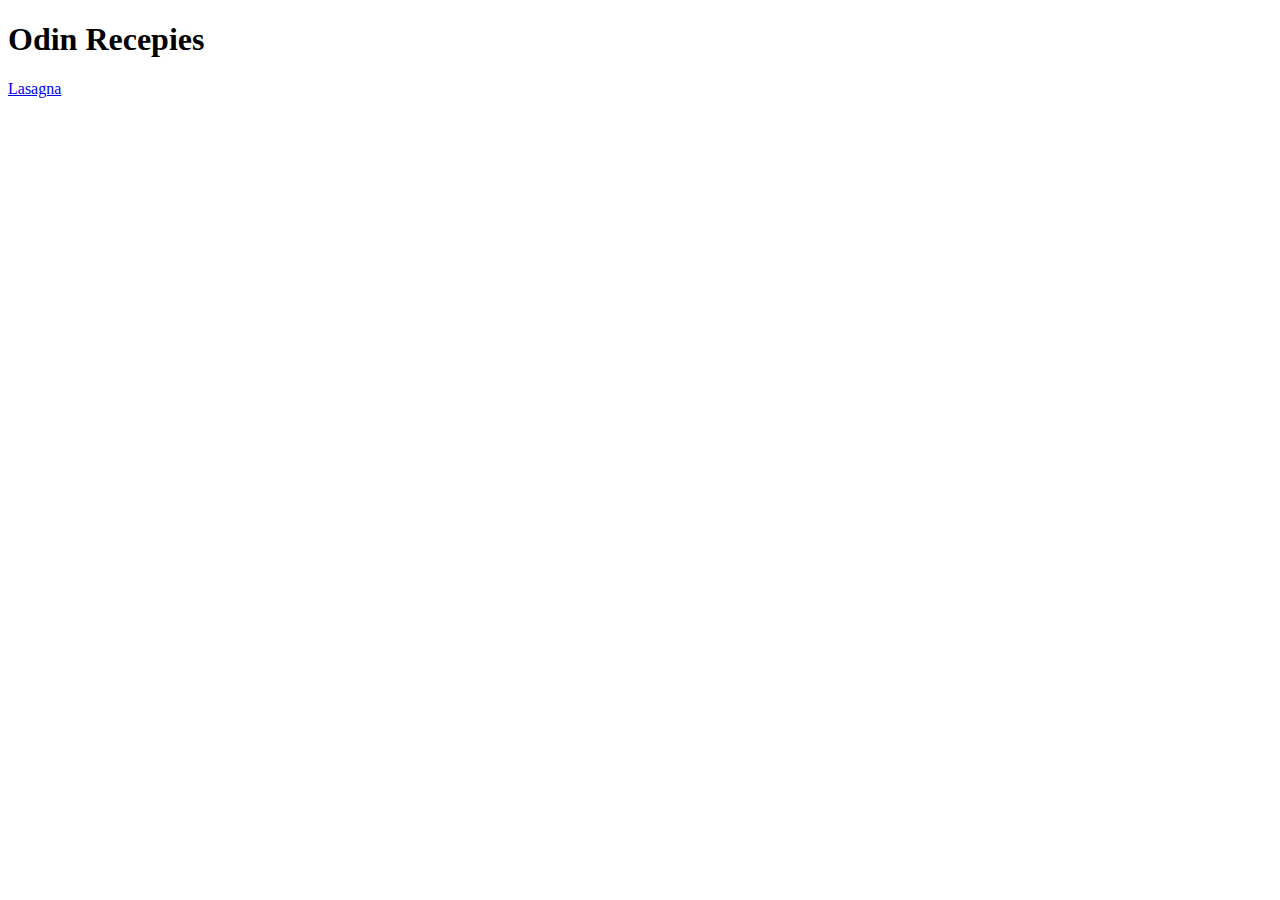
==== index.html @ 4176eac3 "Made index.html and lasagna.html" ====
<!DOCTYPE html>
<html lang="en">
<head>
    <meta charset="UTF-8">
    <meta http-equiv="X-UA-Compatible" content="IE=edge">
    <meta name="viewport" content="width=>, initial-scale=1.0">
    <title>Document</title>
</head>
<body>
    <h1>Odin Recepies</h1>
    <a href="recipes/lasagna.html">Lasagna</a>
</body>
</html>
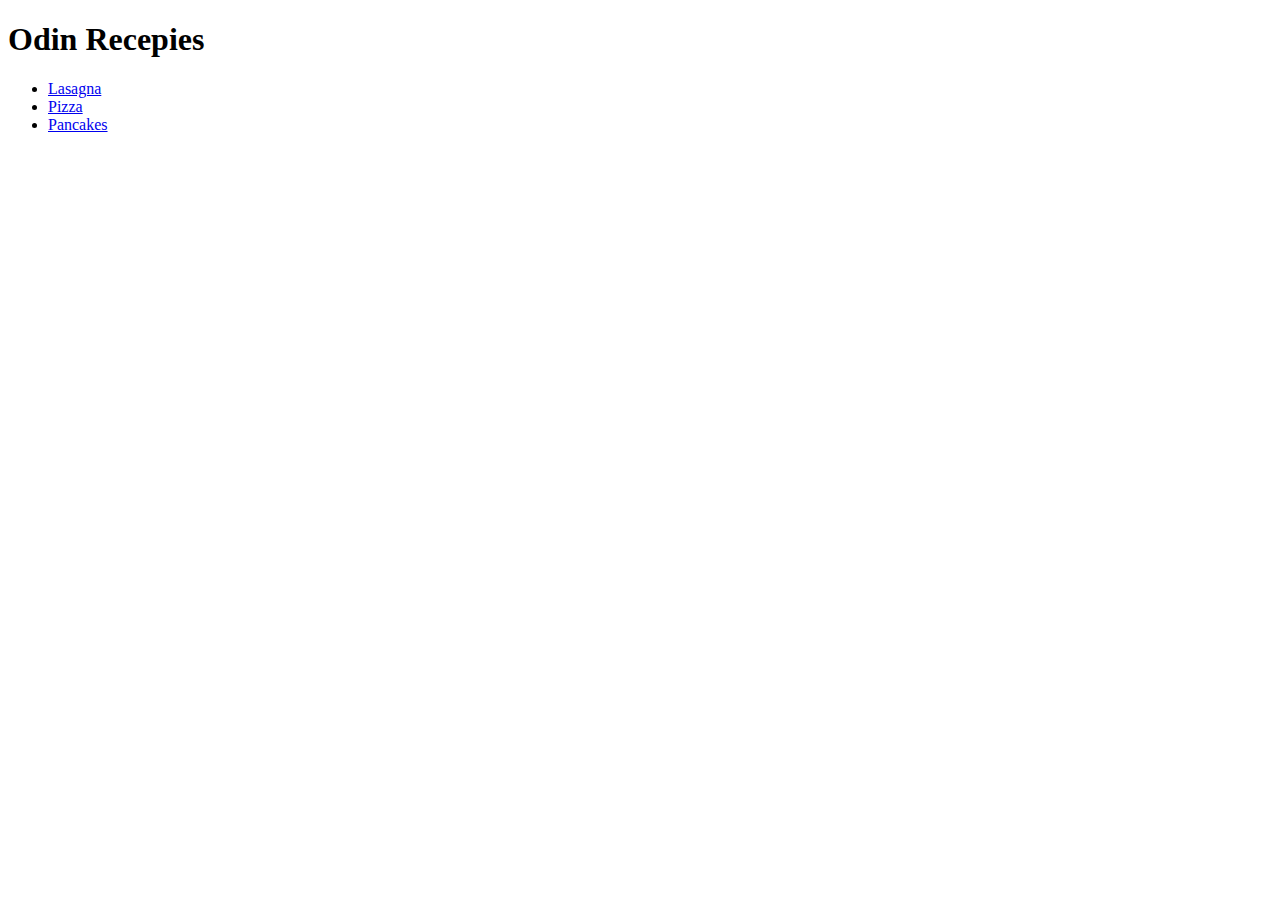
==== commit f5c297b4: "Added finished recipes pages" ====
--- a/index.html
+++ b/index.html
@@ -4,10 +4,14 @@
     <meta charset="UTF-8">
     <meta http-equiv="X-UA-Compatible" content="IE=edge">
     <meta name="viewport" content="width=>, initial-scale=1.0">
-    <title>Document</title>
+    <title>Home</title>
 </head>
 <body>
     <h1>Odin Recepies</h1>
-    <a href="recipes/lasagna.html">Lasagna</a>
+    <ul>
+        <li><a href="recipes/lasagna.html">Lasagna</a></li>
+        <li><a href="recipes/pizza.html">Pizza</a></li>
+        <li><a href="recipes/pancakes.html">Pancakes</a></li>
+    </ul>
 </body>
 </html>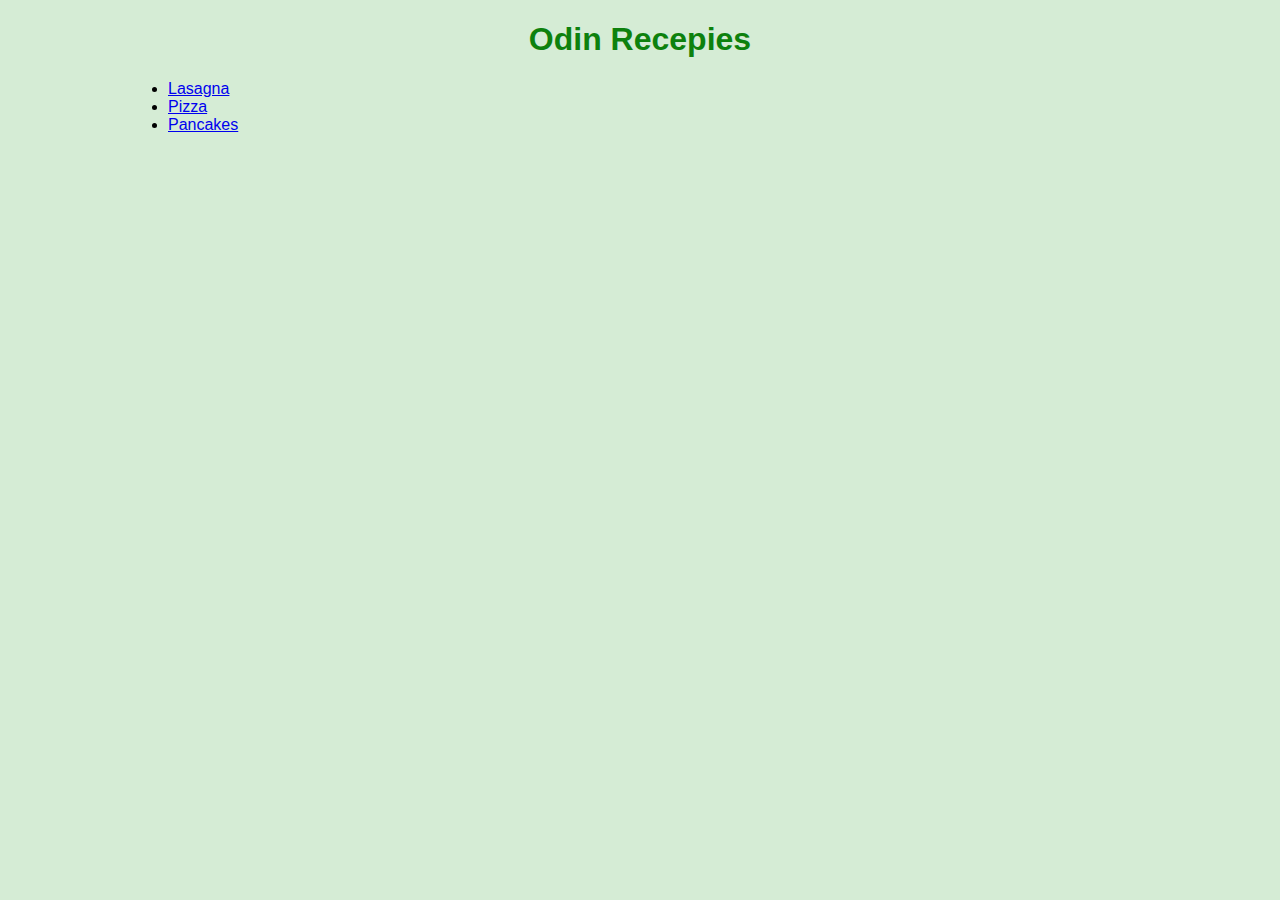
==== commit 5fd5f20d: "Added CSS" ====
--- a/index.html
+++ b/index.html
@@ -5,9 +5,10 @@
     <meta http-equiv="X-UA-Compatible" content="IE=edge">
     <meta name="viewport" content="width=>, initial-scale=1.0">
     <title>Home</title>
+    <link rel="stylesheet" href="style.css" />
 </head>
 <body>
-    <h1>Odin Recepies</h1>
+    <h1 class="home-title">Odin Recepies</h1>
     <ul>
         <li><a href="recipes/lasagna.html">Lasagna</a></li>
         <li><a href="recipes/pizza.html">Pizza</a></li>
--- a/style.css
+++ b/style.css
@@ -0,0 +1,18 @@
+* {
+    font-family: "Helvetica";
+}
+
+body {
+    margin: 0 auto;
+    width: 80%;
+    background-color: rgb(213, 236, 213);
+}
+
+h1 {
+    text-align: center;
+    font-weight: bold;
+}
+
+.home-title {
+    color: rgb(13, 129, 13);
+}